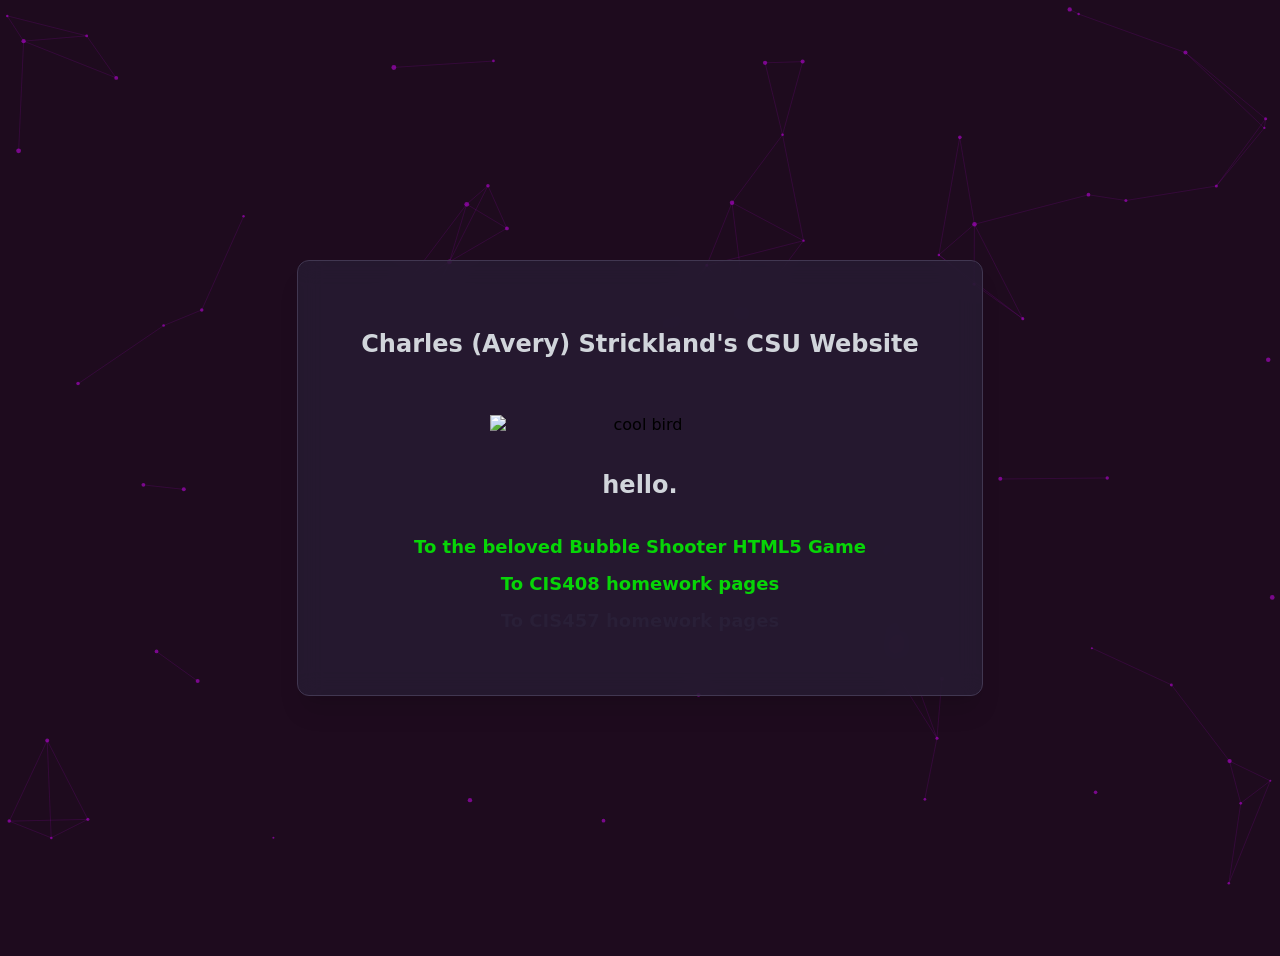
==== index.html @ 65c1f646 "Add files via upload" ====
<!DOCTYPE html>
<!-- saved from url=(0035)https://eecs.csuohio.edu/~chstrick/ -->
<html lang="en-US"><head><meta http-equiv="Content-Type" content="text/html; charset=UTF-8">
  
		

		<title>I LOVE PURPLE!!!</title>
    
    <link rel="apple-touch-icon" sizes="180x180" href="https://eecs.csuohio.edu/~chstrick/icons_purple/apple-touch-icon.png">
    <link rel="icon" type="image/png" sizes="32x32" href="https://eecs.csuohio.edu/~chstrick/icons_purple/favicon-32x32.png">
    <link rel="icon" type="image/png" sizes="16x16" href="https://eecs.csuohio.edu/~chstrick/icons_purple/favicon-16x16.png">
    <link rel="manifest" href="https://eecs.csuohio.edu/~chstrick/icons_purple/site.webmanifest">
    
    <style>
      body
      {
        font-family: 'Inter', system-ui, sans-serif;
        background-color: #1e0b1e;
        min-height: 100vh;
  
        display: flex;
        align-items: center;
        justify-content: center;
  
        padding: 20px;
        overflow: hidden;
      }
      #network-canvas
      {
        position: fixed;
        inset: 0;
        width: 100%;
        height: 100%;
        z-index: 0;
        pointer-events: none;
      }
      main 
      {
        background: rgba(41, 31, 55, 0.7);
        backdrop-filter: blur(12px);
        border: 1px solid rgb(65, 55, 81);
        border-radius: 12px;
        box-shadow:
          0 20px 25px -5px rgba(0, 0, 0, 0.1),
          0 10px 10px -5px rgba(0, 0, 0, 0.04);
  
        max-width: 620px;
        width: 100%;
        padding: 48px 32px;
  
        text-align: center;
        position: relative;
        z-index: 1;
      }
      header h1
      {
        font-size: 24px;
        color: #d1d5db;
        margin-bottom: 32px;
        line-height: 1.6;
      }
      .bird 
      {
        max-width: 300px;
        height: auto;
        margin: 0 auto 32px;
        display: block;
      }
      nav a
      {
        display: block;
        margin-top: 16px;
        font-size: 18px;
        font-weight: bold;
        color: #07d507;
        text-decoration: none;
      }
      nav a:hover
      {
        text-decoration: underline;
      }
      .hidden-link
      {
        color: rgb(41, 31, 55);
      }
    </style>
    
  </head>
  
  <body>
  
    <canvas id="network-canvas" width="1470" height="746"></canvas>
    
    <main>
      <header>
  			<h1>Charles (Avery) Strickland's CSU Website</h1> <br>
        
  			<img src="./index_files/me.gif" alt="cool bird" class="bird">
        
        <h1>hello.</h1>
      </header>
      
      <nav>
        <p><a href="https://eecs.csuohio.edu/~chstrick/bahg/index.html">To the beloved Bubble Shooter HTML5 Game</a></p>
        <p><a href="https://eecs.csuohio.edu/~chstrick/cis408/index.html">To CIS408 homework pages</a></p>
        <p><a href="https://eecs.csuohio.edu/~chstrick/cis457/index.html" class="hidden-link">To CIS457 homework pages</a></p>
      </nav>
		</main>

    <script>
      (function () {
        // Respect reduced motion preference
        if (window.matchMedia('(prefers-reduced-motion: reduce)').matches) return;
      
        const canvas = document.getElementById('network-canvas');
        if (!canvas) return;
      
        const ctx = canvas.getContext('2d', {
          alpha: true,
          desynchronized: true
        });
      
        if (!ctx) {
          canvas.style.display = 'none';
          return;
        }
      
        /* Constants */
        const POINT_COLOR = 'rgba(182, 6, 212, 0.6)';
        const LINE_COLOR  = 'rgba(182, 6, 212, 0.15)';
        const MAX_DIST    = 120;
      
        let points = [];
        let rafId;
      
        /* Resize canvas */
        const resize = () => {
          canvas.width  = window.innerWidth;
          canvas.height = window.innerHeight;
        };
      
        /* Calculate point count based on area */
        const getPointCount = (w, h) =>
          Math.max(20, Math.floor((w * h) / 15000));
      
        /* Create points */
        const createPoints = (count) => {
          const arr = [];
      
          for (let i = 0; i < count; i++) {
            arr.push({
              x: Math.random() * canvas.width,
              y: Math.random() * canvas.height,
              vx: (Math.random() - 0.5) * 0.3,
              vy: (Math.random() - 0.5) * 0.3,
              radius: Math.random() * 1.5 + 1
            });
          }
      
          return arr;
        };
      
        /* Update point position */
        const updatePoint = (p) => {
          p.x += p.vx;
          p.y += p.vy;
      
          if (p.x < 0 || p.x > canvas.width)  p.vx *= -1;
          if (p.y < 0 || p.y > canvas.height) p.vy *= -1;
        };
      
        /* Draw points */
        const drawPoints = () => {
          ctx.fillStyle = POINT_COLOR;
      
          points.forEach((p) => {
            ctx.beginPath();
            ctx.arc(p.x, p.y, p.radius, 0, Math.PI * 2);
            ctx.fill();
            updatePoint(p);
          });
        };
      
        /* Draw connecting lines */
        const drawLines = () => {
          ctx.strokeStyle = LINE_COLOR;
          ctx.lineWidth = 1;
      
          for (let i = 0; i < points.length; i++) {
            for (let j = i + 1; j < points.length; j++) {
              const a = points[i];
              const b = points[j];
              if (!a || !b) continue;
      
              const dx = a.x - b.x;
              const dy = a.y - b.y;
              const dist = Math.sqrt(dx * dx + dy * dy);
      
              if (dist < MAX_DIST) {
                ctx.beginPath();
                ctx.moveTo(a.x, a.y);
                ctx.lineTo(b.x, b.y);
                ctx.stroke();
              }
            }
          }
        };
      
        /* Animation loop */
        const animate = () => {
          ctx.clearRect(0, 0, canvas.width, canvas.height);
          drawPoints();
          drawLines();
          rafId = requestAnimationFrame(animate);
        };
      
        /* Init */
        const init = () => {
          resize();
          points = createPoints(getPointCount(canvas.width, canvas.height));
          animate();
        };
      
        init();
      
        window.addEventListener('resize', () => {
          if (rafId) cancelAnimationFrame(rafId);
          init();
        });
      })();
    </script>
    
  
  

</body></html>
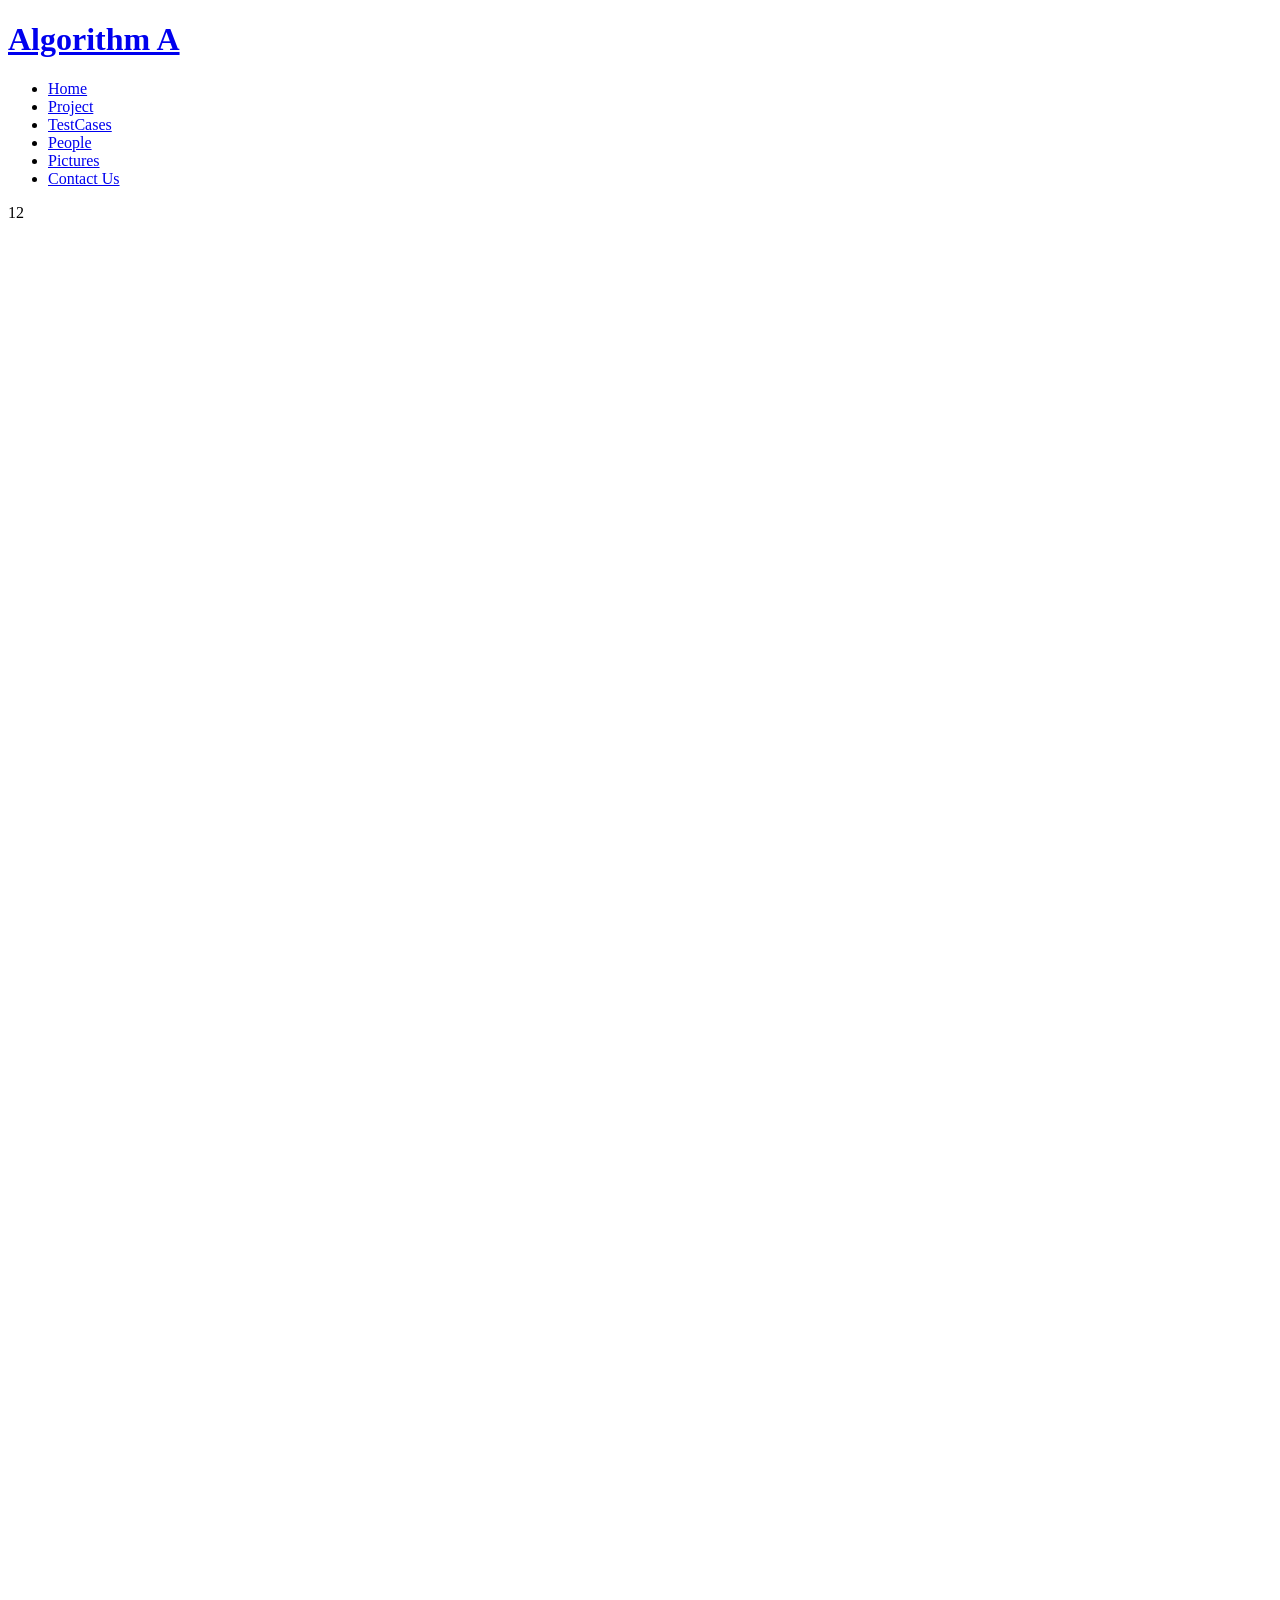
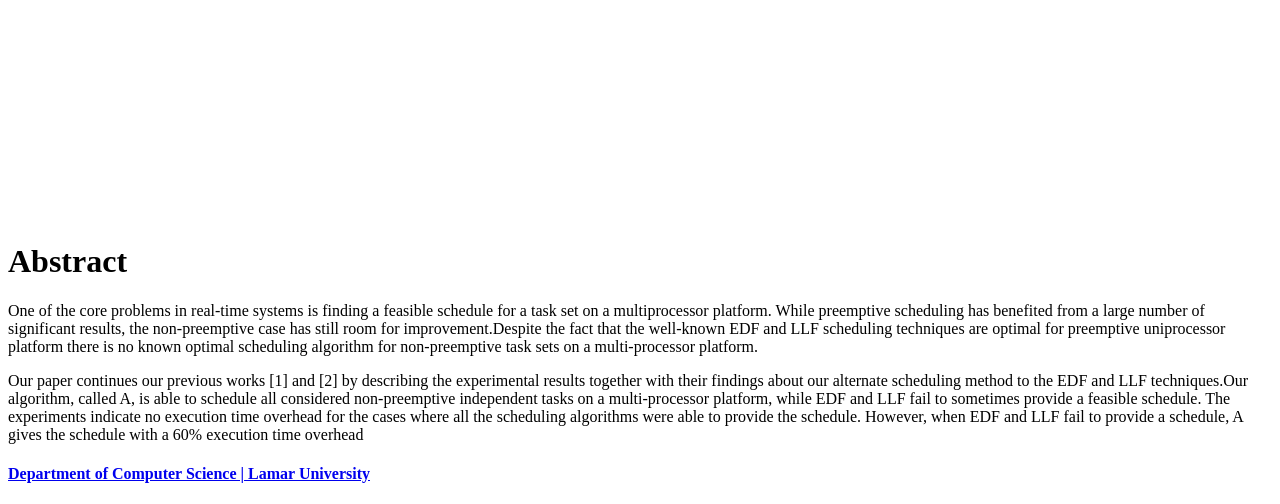
==== commit 5321c88f: "Add files via upload" ====
--- a/index.html
+++ b/index.html
@@ -1,236 +1,67 @@
-<!DOCTYPE html>
-<!-- saved from url=(0035)https://eecs.csuohio.edu/~chstrick/ -->
-<html lang="en-US"><head><meta http-equiv="Content-Type" content="text/html; charset=UTF-8">
+<!DOCTYPE html PUBLIC "-//W3C//DTD XHTML 1.1//EN" "http://www.w3.org/TR/xhtml11/DTD/xhtml11.dtd">
+<!-- saved from url=(0055)https://kepler.lamar.edu/~sandrei/Scheduling/index.html -->
+<html xmlns="http://www.w3.org/1999/xhtml" xml:lang="en"><head><meta http-equiv="Content-Type" content="text/html; charset=UTF-8">
+  <title>Algorithm A</title>
+  <meta name="description" content="free website template">
+  <meta name="keywords" content="enter your keywords here">
   
-		
+  <link rel="stylesheet" type="text/css" href="./index_files/style.css">
+  <script type="text/javascript" src="./index_files/jquery.min.js"></script>
+  <script type="text/javascript" src="./index_files/jquery.easing.min.js"></script>
+  <script type="text/javascript" src="./index_files/jquery.nivo.slider.pack.js"></script>
+  <script type="text/javascript">
+    $(window).load(function() {
+        $('#slider').nivoSlider();
+    });
+  </script> 
+</head>
 
-		<title>I LOVE PURPLE!!!</title>
+<body>
+  <div id="main">
+
+	<div id="menubar">
+	  <div id="welcome">
+	    <h1><a href="https://kepler.lamar.edu/~sandrei/Scheduling/index.html">Algorithm A</a></h1>
+	  </div><!--close welcome-->
+      <div id="menu_items">
+	    <ul id="menu">
+          <li class="current"><a href="https://kepler.lamar.edu/~sandrei/Scheduling/index.html">Home</a></li>
+          <li><a href="https://kepler.lamar.edu/~sandrei/Scheduling/project.html">Project</a></li>
+          <li><a href="https://kepler.lamar.edu/~sandrei/Scheduling/testresult.html">TestCases</a></li>
+          <li><a href="https://kepler.lamar.edu/~sandrei/Scheduling/people.html">People</a></li>
+          <li><a href="https://kepler.lamar.edu/~sandrei/Scheduling/pictures.html">Pictures</a></li>
+          <li><a href="https://kepler.lamar.edu/~sandrei/Scheduling/contact.html">Contact Us</a></li>
+        </ul>
+      </div><!--close menu-->
+    </div><!--close menubar-->	
     
-    <link rel="apple-touch-icon" sizes="180x180" href="https://eecs.csuohio.edu/~chstrick/icons_purple/apple-touch-icon.png">
-    <link rel="icon" type="image/png" sizes="32x32" href="https://eecs.csuohio.edu/~chstrick/icons_purple/favicon-32x32.png">
-    <link rel="icon" type="image/png" sizes="16x16" href="https://eecs.csuohio.edu/~chstrick/icons_purple/favicon-16x16.png">
-    <link rel="manifest" href="https://eecs.csuohio.edu/~chstrick/icons_purple/site.webmanifest">
-    
-    <style>
-      body
-      {
-        font-family: 'Inter', system-ui, sans-serif;
-        background-color: #1e0b1e;
-        min-height: 100vh;
+	<div id="site_content">		
+
+	  <div id="banner_image">
+	    <div id="slider-wrapper">        
+          <div id="slider" class="nivoSlider" style="position: relative; background: url(&quot;images/home_2.jpg&quot;) no-repeat;">
+            <img src="./index_files/home_1.jpg" alt="" style="display: none;">
+            <img src="./index_files/home_2.jpg" alt="" style="display: none;">
+		  <div class="nivo-caption" style="display: none; opacity: 0;"><p></p></div><div class="nivo-directionNav" style="display: none;"><a class="nivo-prevNav">Prev</a><a class="nivo-nextNav">Next</a></div><div class="nivo-controlNav"><a class="nivo-control active" rel="0">1</a><a class="nivo-control" rel="1">2</a></div><div class="nivo-box" style="opacity: 1; left: 0px; top: 0px; width: 115px; height: 100px; background: url(&quot;images/home_1.jpg&quot;) 0px 0px no-repeat; display: block;"></div><div class="nivo-box" style="opacity: 1; left: 115px; top: 0px; width: 115px; height: 100px; background: url(&quot;images/home_1.jpg&quot;) -115px 0px no-repeat; display: block;"></div><div class="nivo-box" style="opacity: 1; left: 230px; top: 0px; width: 115px; height: 100px; background: url(&quot;images/home_1.jpg&quot;) -230px 0px no-repeat; display: block;"></div><div class="nivo-box" style="opacity: 1; left: 345px; top: 0px; width: 115px; height: 100px; background: url(&quot;images/home_1.jpg&quot;) -345px 0px no-repeat; display: block;"></div><div class="nivo-box" style="opacity: 1; left: 460px; top: 0px; width: 115px; height: 100px; background: url(&quot;images/home_1.jpg&quot;) -460px 0px no-repeat; display: block;"></div><div class="nivo-box" style="opacity: 1; left: 575px; top: 0px; width: 115px; height: 100px; background: url(&quot;images/home_1.jpg&quot;) -575px 0px no-repeat; display: block;"></div><div class="nivo-box" style="opacity: 1; left: 690px; top: 0px; width: 115px; height: 100px; background: url(&quot;images/home_1.jpg&quot;) -690px 0px no-repeat; display: block;"></div><div class="nivo-box" style="opacity: 1; left: 805px; top: 0px; width: 115px; height: 100px; background: url(&quot;images/home_1.jpg&quot;) -805px 0px no-repeat; display: block;"></div><div class="nivo-box" style="opacity: 1; left: 0px; top: 100px; width: 115px; height: 100px; background: url(&quot;images/home_1.jpg&quot;) 0px -100px no-repeat; display: block;"></div><div class="nivo-box" style="opacity: 1; left: 115px; top: 100px; width: 115px; height: 100px; background: url(&quot;images/home_1.jpg&quot;) -115px -100px no-repeat; display: block;"></div><div class="nivo-box" style="opacity: 1; left: 230px; top: 100px; width: 115px; height: 100px; background: url(&quot;images/home_1.jpg&quot;) -230px -100px no-repeat; display: block;"></div><div class="nivo-box" style="opacity: 1; left: 345px; top: 100px; width: 115px; height: 100px; background: url(&quot;images/home_1.jpg&quot;) -345px -100px no-repeat; display: block;"></div><div class="nivo-box" style="opacity: 1; left: 460px; top: 100px; width: 115px; height: 100px; background: url(&quot;images/home_1.jpg&quot;) -460px -100px no-repeat; display: block;"></div><div class="nivo-box" style="opacity: 1; left: 575px; top: 100px; width: 115px; height: 100px; background: url(&quot;images/home_1.jpg&quot;) -575px -100px no-repeat; display: block;"></div><div class="nivo-box" style="opacity: 1; left: 690px; top: 100px; width: 115px; height: 100px; background: url(&quot;images/home_1.jpg&quot;) -690px -100px no-repeat; display: block;"></div><div class="nivo-box" style="opacity: 1; left: 805px; top: 100px; width: 115px; height: 100px; background: url(&quot;images/home_1.jpg&quot;) -805px -100px no-repeat; display: block;"></div><div class="nivo-box" style="opacity: 1; left: 0px; top: 200px; width: 115px; height: 100px; background: url(&quot;images/home_1.jpg&quot;) 0px -200px no-repeat; display: block;"></div><div class="nivo-box" style="opacity: 1; left: 115px; top: 200px; width: 115px; height: 100px; background: url(&quot;images/home_1.jpg&quot;) -115px -200px no-repeat; display: block;"></div><div class="nivo-box" style="opacity: 1; left: 230px; top: 200px; width: 115px; height: 100px; background: url(&quot;images/home_1.jpg&quot;) -230px -200px no-repeat; display: block;"></div><div class="nivo-box" style="opacity: 1; left: 345px; top: 200px; width: 115px; height: 100px; background: url(&quot;images/home_1.jpg&quot;) -345px -200px no-repeat; display: block;"></div><div class="nivo-box" style="opacity: 1; left: 460px; top: 200px; width: 115px; height: 100px; background: url(&quot;images/home_1.jpg&quot;) -460px -200px no-repeat; display: block;"></div><div class="nivo-box" style="opacity: 1; left: 575px; top: 200px; width: 115px; height: 100px; background: url(&quot;images/home_1.jpg&quot;) -575px -200px no-repeat; display: block;"></div><div class="nivo-box" style="opacity: 1; left: 690px; top: 200px; width: 115px; height: 100px; background: url(&quot;images/home_1.jpg&quot;) -690px -200px no-repeat; display: block;"></div><div class="nivo-box" style="opacity: 1; left: 805px; top: 200px; width: 115px; height: 100px; background: url(&quot;images/home_1.jpg&quot;) -805px -200px no-repeat; display: block;"></div><div class="nivo-box" style="opacity: 1; left: 0px; top: 300px; width: 115px; height: 100px; background: url(&quot;images/home_1.jpg&quot;) 0px -300px no-repeat; display: block;"></div><div class="nivo-box" style="opacity: 1; left: 115px; top: 300px; width: 115px; height: 100px; background: url(&quot;images/home_1.jpg&quot;) -115px -300px no-repeat; display: block;"></div><div class="nivo-box" style="opacity: 1; left: 230px; top: 300px; width: 115px; height: 100px; background: url(&quot;images/home_1.jpg&quot;) -230px -300px no-repeat; display: block;"></div><div class="nivo-box" style="opacity: 1; left: 345px; top: 300px; width: 115px; height: 100px; background: url(&quot;images/home_1.jpg&quot;) -345px -300px no-repeat; display: block;"></div><div class="nivo-box" style="opacity: 1; left: 460px; top: 300px; width: 115px; height: 100px; background: url(&quot;images/home_1.jpg&quot;) -460px -300px no-repeat; display: block;"></div><div class="nivo-box" style="opacity: 1; left: 575px; top: 300px; width: 115px; height: 100px; background: url(&quot;images/home_1.jpg&quot;) -575px -300px no-repeat; display: block;"></div><div class="nivo-box" style="opacity: 1; left: 690px; top: 300px; width: 115px; height: 100px; background: url(&quot;images/home_1.jpg&quot;) -690px -300px no-repeat; display: block;"></div><div class="nivo-box" style="opacity: 1; left: 805px; top: 300px; width: 115px; height: 100px; background: url(&quot;images/home_1.jpg&quot;) -805px -300px no-repeat; display: block;"></div></div><!--close slider-->
+		</div><!--close slider_wrapper-->
+	  </div><!--close banner_image--><!--close sidebar_container-->		  
+	 
+	  <div id="content">
+        <div class="content_item">
+		  <h1>Abstract</h1>
+		  <p>One of the core problems in real-time systems is finding a feasible schedule for a task set on a multiprocessor platform. While preemptive scheduling has benefited from a large number of significant results, the non-preemptive case has still room for improvement.Despite the fact that the well-known EDF and LLF scheduling techniques are optimal for preemptive uniprocessor platform there is no known optimal scheduling algorithm for 
+non-preemptive task sets on a multi-processor platform. </p><p>Our paper continues our previous works [1] and [2] by describing the experimental results together with their findings about our alternate scheduling method to the EDF and LLF techniques.Our algorithm, called A, is able to schedule all considered non-preemptive independent tasks 
+		    on a multi-processor platform, while EDF and LLF fail to sometimes provide a feasible schedule. The experiments indicate no execution time overhead for the cases where all the scheduling algorithms were able to provide the schedule. However, when EDF and LLF fail to provide a schedule, A gives the schedule with a 60% execution time overhead</p>
+<!--close content_container--><!--close content_container--><!--close content_container--><!--close content_container-->			  
+		</div><!--close content_item-->
+      </div>
+	</div><!--close site_content--> 
   
-        display: flex;
-        align-items: center;
-        justify-content: center;
+  </div><!--close main-->
   
-        padding: 20px;
-        overflow: hidden;
-      }
-      #network-canvas
-      {
-        position: fixed;
-        inset: 0;
-        width: 100%;
-        height: 100%;
-        z-index: 0;
-        pointer-events: none;
-      }
-      main 
-      {
-        background: rgba(41, 31, 55, 0.7);
-        backdrop-filter: blur(12px);
-        border: 1px solid rgb(65, 55, 81);
-        border-radius: 12px;
-        box-shadow:
-          0 20px 25px -5px rgba(0, 0, 0, 0.1),
-          0 10px 10px -5px rgba(0, 0, 0, 0.04);
-  
-        max-width: 620px;
-        width: 100%;
-        padding: 48px 32px;
-  
-        text-align: center;
-        position: relative;
-        z-index: 1;
-      }
-      header h1
-      {
-        font-size: 24px;
-        color: #d1d5db;
-        margin-bottom: 32px;
-        line-height: 1.6;
-      }
-      .bird 
-      {
-        max-width: 300px;
-        height: auto;
-        margin: 0 auto 32px;
-        display: block;
-      }
-      nav a
-      {
-        display: block;
-        margin-top: 16px;
-        font-size: 18px;
-        font-weight: bold;
-        color: #07d507;
-        text-decoration: none;
-      }
-      nav a:hover
-      {
-        text-decoration: underline;
-      }
-      .hidden-link
-      {
-        color: rgb(41, 31, 55);
-      }
-    </style>
-    
-  </head>
-  
-  <body>
-  
-    <canvas id="network-canvas" width="1470" height="746"></canvas>
-    
-    <main>
-      <header>
-  			<h1>Charles (Avery) Strickland's CSU Website</h1> <br>
-        
-  			<img src="./index_files/me.gif" alt="cool bird" class="bird">
-        
-        <h1>hello.</h1>
-      </header>
-      
-      <nav>
-        <p><a href="https://eecs.csuohio.edu/~chstrick/bahg/index.html">To the beloved Bubble Shooter HTML5 Game</a></p>
-        <p><a href="https://eecs.csuohio.edu/~chstrick/cis408/index.html">To CIS408 homework pages</a></p>
-        <p><a href="https://eecs.csuohio.edu/~chstrick/cis457/index.html" class="hidden-link">To CIS457 homework pages</a></p>
-      </nav>
-		</main>
+ <div id="footer">
+	  <h4> <a href="https://kepler.lamar.edu/~sandrei/Scheduling/index.html#">Department of Computer Science | Lamar University</a></h4>
+  </div><!--close footer-->  
 
-    <script>
-      (function () {
-        // Respect reduced motion preference
-        if (window.matchMedia('(prefers-reduced-motion: reduce)').matches) return;
-      
-        const canvas = document.getElementById('network-canvas');
-        if (!canvas) return;
-      
-        const ctx = canvas.getContext('2d', {
-          alpha: true,
-          desynchronized: true
-        });
-      
-        if (!ctx) {
-          canvas.style.display = 'none';
-          return;
-        }
-      
-        /* Constants */
-        const POINT_COLOR = 'rgba(182, 6, 212, 0.6)';
-        const LINE_COLOR  = 'rgba(182, 6, 212, 0.15)';
-        const MAX_DIST    = 120;
-      
-        let points = [];
-        let rafId;
-      
-        /* Resize canvas */
-        const resize = () => {
-          canvas.width  = window.innerWidth;
-          canvas.height = window.innerHeight;
-        };
-      
-        /* Calculate point count based on area */
-        const getPointCount = (w, h) =>
-          Math.max(20, Math.floor((w * h) / 15000));
-      
-        /* Create points */
-        const createPoints = (count) => {
-          const arr = [];
-      
-          for (let i = 0; i < count; i++) {
-            arr.push({
-              x: Math.random() * canvas.width,
-              y: Math.random() * canvas.height,
-              vx: (Math.random() - 0.5) * 0.3,
-              vy: (Math.random() - 0.5) * 0.3,
-              radius: Math.random() * 1.5 + 1
-            });
-          }
-      
-          return arr;
-        };
-      
-        /* Update point position */
-        const updatePoint = (p) => {
-          p.x += p.vx;
-          p.y += p.vy;
-      
-          if (p.x < 0 || p.x > canvas.width)  p.vx *= -1;
-          if (p.y < 0 || p.y > canvas.height) p.vy *= -1;
-        };
-      
-        /* Draw points */
-        const drawPoints = () => {
-          ctx.fillStyle = POINT_COLOR;
-      
-          points.forEach((p) => {
-            ctx.beginPath();
-            ctx.arc(p.x, p.y, p.radius, 0, Math.PI * 2);
-            ctx.fill();
-            updatePoint(p);
-          });
-        };
-      
-        /* Draw connecting lines */
-        const drawLines = () => {
-          ctx.strokeStyle = LINE_COLOR;
-          ctx.lineWidth = 1;
-      
-          for (let i = 0; i < points.length; i++) {
-            for (let j = i + 1; j < points.length; j++) {
-              const a = points[i];
-              const b = points[j];
-              if (!a || !b) continue;
-      
-              const dx = a.x - b.x;
-              const dy = a.y - b.y;
-              const dist = Math.sqrt(dx * dx + dy * dy);
-      
-              if (dist < MAX_DIST) {
-                ctx.beginPath();
-                ctx.moveTo(a.x, a.y);
-                ctx.lineTo(b.x, b.y);
-                ctx.stroke();
-              }
-            }
-          }
-        };
-      
-        /* Animation loop */
-        const animate = () => {
-          ctx.clearRect(0, 0, canvas.width, canvas.height);
-          drawPoints();
-          drawLines();
-          rafId = requestAnimationFrame(animate);
-        };
-      
-        /* Init */
-        const init = () => {
-          resize();
-          points = createPoints(getPointCount(canvas.width, canvas.height));
-          animate();
-        };
-      
-        init();
-      
-        window.addEventListener('resize', () => {
-          if (rafId) cancelAnimationFrame(rafId);
-          init();
-        });
-      })();
-    </script>
-    
-  
-  
 
 </body></html>
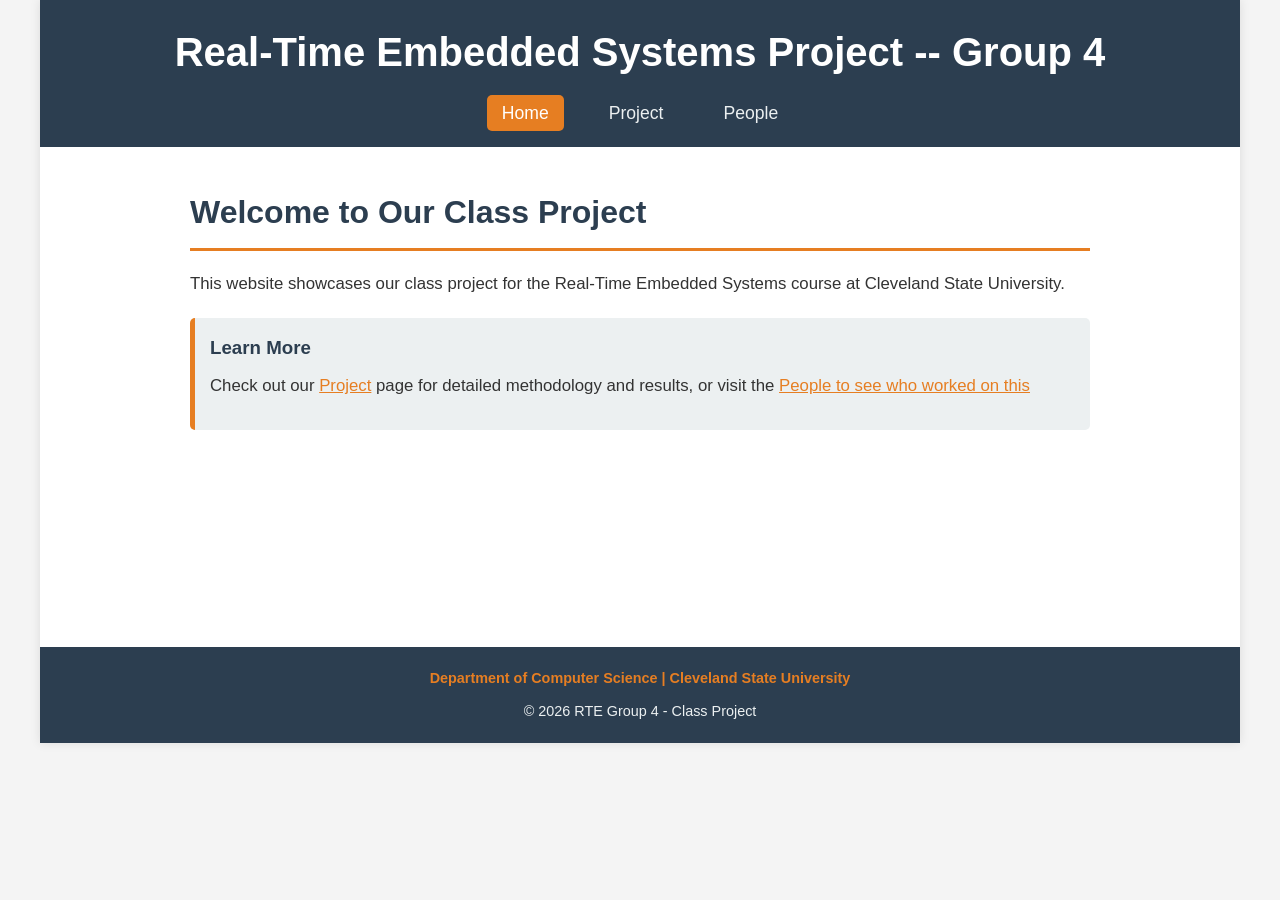
==== commit 246c872c: "Update index.html" ====
--- a/index.html
+++ b/index.html
@@ -1,67 +1,189 @@
-<!DOCTYPE html PUBLIC "-//W3C//DTD XHTML 1.1//EN" "http://www.w3.org/TR/xhtml11/DTD/xhtml11.dtd">
-<!-- saved from url=(0055)https://kepler.lamar.edu/~sandrei/Scheduling/index.html -->
-<html xmlns="http://www.w3.org/1999/xhtml" xml:lang="en"><head><meta http-equiv="Content-Type" content="text/html; charset=UTF-8">
-  <title>Algorithm A</title>
-  <meta name="description" content="free website template">
-  <meta name="keywords" content="enter your keywords here">
-  
-  <link rel="stylesheet" type="text/css" href="./index_files/style.css">
-  <script type="text/javascript" src="./index_files/jquery.min.js"></script>
-  <script type="text/javascript" src="./index_files/jquery.easing.min.js"></script>
-  <script type="text/javascript" src="./index_files/jquery.nivo.slider.pack.js"></script>
-  <script type="text/javascript">
-    $(window).load(function() {
-        $('#slider').nivoSlider();
-    });
-  </script> 
+<!DOCTYPE html>
+<html lang="en">
+<head>
+    <meta charset="UTF-8">
+    <meta name="viewport" content="width=device-width, initial-scale=1.0">
+    <title>Class Project - CIS492 RTE Group 4</title>
+    <style>
+        * {
+            margin: 0;
+            padding: 0;
+            box-sizing: border-box;
+        }
+
+        body {
+            font-family: 'Segoe UI', Tahoma, Geneva, Verdana, sans-serif;
+            line-height: 1.6;
+            color: #333;
+            background-color: #f4f4f4;
+        }
+
+        #main {
+            max-width: 1200px;
+            margin: 0 auto;
+            background-color: #fff;
+            box-shadow: 0 0 10px rgba(0,0,0,0.1);
+        }
+
+        #menubar {
+            background-color: #2c3e50;
+            color: #fff;
+            padding: 20px;
+            text-align: center;
+        }
+
+        #welcome h1 {
+            font-size: 2.5em;
+            margin-bottom: 10px;
+        }
+
+        #welcome h1 a {
+            color: #fff;
+            text-decoration: none;
+        }
+
+        #menu_items {
+            margin-top: 15px;
+        }
+
+        #menu {
+            list-style: none;
+            display: flex;
+            justify-content: center;
+            gap: 30px;
+            flex-wrap: wrap;
+        }
+
+        #menu li {
+            display: inline;
+        }
+
+        #menu li a {
+            color: #ecf0f1;
+            text-decoration: none;
+            font-size: 1.1em;
+            padding: 8px 15px;
+            transition: all 0.3s ease;
+            border-radius: 5px;
+        }
+
+        #menu li a:hover,
+        #menu li.current a {
+            background-color: #e67e22;
+            color: #fff;
+        }
+
+        #site_content {
+            padding: 40px;
+            min-height: 500px;
+        }
+
+        #content {
+            max-width: 900px;
+            margin: 0 auto;
+        }
+
+        .content_item h1 {
+            color: #2c3e50;
+            border-bottom: 3px solid #e67e22;
+            padding-bottom: 10px;
+            margin-bottom: 20px;
+        }
+
+        .content_item h2 {
+            color: #34495e;
+            margin: 20px 0 10px 0;
+        }
+
+        .content_item p {
+            margin-bottom: 15px;
+            font-size: 1.05em;
+        }
+
+        .info-box {
+            background-color: #ecf0f1;
+            border-left: 5px solid #e67e22;
+            padding: 15px;
+            margin: 20px 0;
+            border-radius: 5px;
+        }
+
+        .info-box h3 {
+            color: #2c3e50;
+            margin-bottom: 10px;
+        }
+
+        #footer {
+            background-color: #2c3e50;
+            color: #ecf0f1;
+            text-align: center;
+            padding: 20px;
+            font-size: 0.9em;
+        }
+
+        #footer a {
+            color: #e67e22;
+            text-decoration: none;
+        }
+
+        #footer a:hover {
+            text-decoration: underline;
+        }
+
+        @media (max-width: 768px) {
+            #site_content {
+                padding: 20px;
+            }
+            
+            #menu {
+                gap: 15px;
+            }
+            
+            #menu li a {
+                font-size: 0.9em;
+                padding: 5px 10px;
+            }
+            
+            #welcome h1 {
+                font-size: 1.8em;
+            }
+        }
+    </style>
 </head>
+<body>
+    <div id="main">
+        <div id="menubar">
+            <div id="welcome">
+                <h1><a href="index.html">Real-Time Embedded Systems Project -- Group 4</a></h1>
+            </div>
+            <div id="menu_items">
+                <ul id="menu">
+                    <li class="current"><a href="index.html">Home</a></li>
+                    <li><a href="project.html">Project</a></li>
+                    <li><a href="people.html">People</a></li>
+                </ul>
+            </div>
+        </div>
 
-<body>
-  <div id="main">
+        <div id="site_content">
+            <div id="content">
+                <div class="content_item">
+                    <h1>Welcome to Our Class Project</h1>
+                    
+                    <p>This website showcases our class project for the Real-Time Embedded Systems course at Cleveland State University.</p>
+    
+                    <div class="info-box">
+                        <h3>Learn More</h3>
+                        <p>Check out our <a href="project.html" style="color: #e67e22;">Project</a> page for detailed methodology and results, or visit the <a href="people.html" style="color: #e67e22;">People to see who worked on this</a></p>
+                    </div>
+                </div>
+            </div>
+        </div>
 
-	<div id="menubar">
-	  <div id="welcome">
-	    <h1><a href="https://kepler.lamar.edu/~sandrei/Scheduling/index.html">Algorithm A</a></h1>
-	  </div><!--close welcome-->
-      <div id="menu_items">
-	    <ul id="menu">
-          <li class="current"><a href="https://kepler.lamar.edu/~sandrei/Scheduling/index.html">Home</a></li>
-          <li><a href="https://kepler.lamar.edu/~sandrei/Scheduling/project.html">Project</a></li>
-          <li><a href="https://kepler.lamar.edu/~sandrei/Scheduling/testresult.html">TestCases</a></li>
-          <li><a href="https://kepler.lamar.edu/~sandrei/Scheduling/people.html">People</a></li>
-          <li><a href="https://kepler.lamar.edu/~sandrei/Scheduling/pictures.html">Pictures</a></li>
-          <li><a href="https://kepler.lamar.edu/~sandrei/Scheduling/contact.html">Contact Us</a></li>
-        </ul>
-      </div><!--close menu-->
-    </div><!--close menubar-->	
-    
-	<div id="site_content">		
-
-	  <div id="banner_image">
-	    <div id="slider-wrapper">        
-          <div id="slider" class="nivoSlider" style="position: relative; background: url(&quot;images/home_2.jpg&quot;) no-repeat;">
-            <img src="./index_files/home_1.jpg" alt="" style="display: none;">
-            <img src="./index_files/home_2.jpg" alt="" style="display: none;">
-		  <div class="nivo-caption" style="display: none; opacity: 0;"><p></p></div><div class="nivo-directionNav" style="display: none;"><a class="nivo-prevNav">Prev</a><a class="nivo-nextNav">Next</a></div><div class="nivo-controlNav"><a class="nivo-control active" rel="0">1</a><a class="nivo-control" rel="1">2</a></div><div class="nivo-box" style="opacity: 1; left: 0px; top: 0px; width: 115px; height: 100px; background: url(&quot;images/home_1.jpg&quot;) 0px 0px no-repeat; display: block;"></div><div class="nivo-box" style="opacity: 1; left: 115px; top: 0px; width: 115px; height: 100px; background: url(&quot;images/home_1.jpg&quot;) -115px 0px no-repeat; display: block;"></div><div class="nivo-box" style="opacity: 1; left: 230px; top: 0px; width: 115px; height: 100px; background: url(&quot;images/home_1.jpg&quot;) -230px 0px no-repeat; display: block;"></div><div class="nivo-box" style="opacity: 1; left: 345px; top: 0px; width: 115px; height: 100px; background: url(&quot;images/home_1.jpg&quot;) -345px 0px no-repeat; display: block;"></div><div class="nivo-box" style="opacity: 1; left: 460px; top: 0px; width: 115px; height: 100px; background: url(&quot;images/home_1.jpg&quot;) -460px 0px no-repeat; display: block;"></div><div class="nivo-box" style="opacity: 1; left: 575px; top: 0px; width: 115px; height: 100px; background: url(&quot;images/home_1.jpg&quot;) -575px 0px no-repeat; display: block;"></div><div class="nivo-box" style="opacity: 1; left: 690px; top: 0px; width: 115px; height: 100px; background: url(&quot;images/home_1.jpg&quot;) -690px 0px no-repeat; display: block;"></div><div class="nivo-box" style="opacity: 1; left: 805px; top: 0px; width: 115px; height: 100px; background: url(&quot;images/home_1.jpg&quot;) -805px 0px no-repeat; display: block;"></div><div class="nivo-box" style="opacity: 1; left: 0px; top: 100px; width: 115px; height: 100px; background: url(&quot;images/home_1.jpg&quot;) 0px -100px no-repeat; display: block;"></div><div class="nivo-box" style="opacity: 1; left: 115px; top: 100px; width: 115px; height: 100px; background: url(&quot;images/home_1.jpg&quot;) -115px -100px no-repeat; display: block;"></div><div class="nivo-box" style="opacity: 1; left: 230px; top: 100px; width: 115px; height: 100px; background: url(&quot;images/home_1.jpg&quot;) -230px -100px no-repeat; display: block;"></div><div class="nivo-box" style="opacity: 1; left: 345px; top: 100px; width: 115px; height: 100px; background: url(&quot;images/home_1.jpg&quot;) -345px -100px no-repeat; display: block;"></div><div class="nivo-box" style="opacity: 1; left: 460px; top: 100px; width: 115px; height: 100px; background: url(&quot;images/home_1.jpg&quot;) -460px -100px no-repeat; display: block;"></div><div class="nivo-box" style="opacity: 1; left: 575px; top: 100px; width: 115px; height: 100px; background: url(&quot;images/home_1.jpg&quot;) -575px -100px no-repeat; display: block;"></div><div class="nivo-box" style="opacity: 1; left: 690px; top: 100px; width: 115px; height: 100px; background: url(&quot;images/home_1.jpg&quot;) -690px -100px no-repeat; display: block;"></div><div class="nivo-box" style="opacity: 1; left: 805px; top: 100px; width: 115px; height: 100px; background: url(&quot;images/home_1.jpg&quot;) -805px -100px no-repeat; display: block;"></div><div class="nivo-box" style="opacity: 1; left: 0px; top: 200px; width: 115px; height: 100px; background: url(&quot;images/home_1.jpg&quot;) 0px -200px no-repeat; display: block;"></div><div class="nivo-box" style="opacity: 1; left: 115px; top: 200px; width: 115px; height: 100px; background: url(&quot;images/home_1.jpg&quot;) -115px -200px no-repeat; display: block;"></div><div class="nivo-box" style="opacity: 1; left: 230px; top: 200px; width: 115px; height: 100px; background: url(&quot;images/home_1.jpg&quot;) -230px -200px no-repeat; display: block;"></div><div class="nivo-box" style="opacity: 1; left: 345px; top: 200px; width: 115px; height: 100px; background: url(&quot;images/home_1.jpg&quot;) -345px -200px no-repeat; display: block;"></div><div class="nivo-box" style="opacity: 1; left: 460px; top: 200px; width: 115px; height: 100px; background: url(&quot;images/home_1.jpg&quot;) -460px -200px no-repeat; display: block;"></div><div class="nivo-box" style="opacity: 1; left: 575px; top: 200px; width: 115px; height: 100px; background: url(&quot;images/home_1.jpg&quot;) -575px -200px no-repeat; display: block;"></div><div class="nivo-box" style="opacity: 1; left: 690px; top: 200px; width: 115px; height: 100px; background: url(&quot;images/home_1.jpg&quot;) -690px -200px no-repeat; display: block;"></div><div class="nivo-box" style="opacity: 1; left: 805px; top: 200px; width: 115px; height: 100px; background: url(&quot;images/home_1.jpg&quot;) -805px -200px no-repeat; display: block;"></div><div class="nivo-box" style="opacity: 1; left: 0px; top: 300px; width: 115px; height: 100px; background: url(&quot;images/home_1.jpg&quot;) 0px -300px no-repeat; display: block;"></div><div class="nivo-box" style="opacity: 1; left: 115px; top: 300px; width: 115px; height: 100px; background: url(&quot;images/home_1.jpg&quot;) -115px -300px no-repeat; display: block;"></div><div class="nivo-box" style="opacity: 1; left: 230px; top: 300px; width: 115px; height: 100px; background: url(&quot;images/home_1.jpg&quot;) -230px -300px no-repeat; display: block;"></div><div class="nivo-box" style="opacity: 1; left: 345px; top: 300px; width: 115px; height: 100px; background: url(&quot;images/home_1.jpg&quot;) -345px -300px no-repeat; display: block;"></div><div class="nivo-box" style="opacity: 1; left: 460px; top: 300px; width: 115px; height: 100px; background: url(&quot;images/home_1.jpg&quot;) -460px -300px no-repeat; display: block;"></div><div class="nivo-box" style="opacity: 1; left: 575px; top: 300px; width: 115px; height: 100px; background: url(&quot;images/home_1.jpg&quot;) -575px -300px no-repeat; display: block;"></div><div class="nivo-box" style="opacity: 1; left: 690px; top: 300px; width: 115px; height: 100px; background: url(&quot;images/home_1.jpg&quot;) -690px -300px no-repeat; display: block;"></div><div class="nivo-box" style="opacity: 1; left: 805px; top: 300px; width: 115px; height: 100px; background: url(&quot;images/home_1.jpg&quot;) -805px -300px no-repeat; display: block;"></div></div><!--close slider-->
-		</div><!--close slider_wrapper-->
-	  </div><!--close banner_image--><!--close sidebar_container-->		  
-	 
-	  <div id="content">
-        <div class="content_item">
-		  <h1>Abstract</h1>
-		  <p>One of the core problems in real-time systems is finding a feasible schedule for a task set on a multiprocessor platform. While preemptive scheduling has benefited from a large number of significant results, the non-preemptive case has still room for improvement.Despite the fact that the well-known EDF and LLF scheduling techniques are optimal for preemptive uniprocessor platform there is no known optimal scheduling algorithm for 
-non-preemptive task sets on a multi-processor platform. </p><p>Our paper continues our previous works [1] and [2] by describing the experimental results together with their findings about our alternate scheduling method to the EDF and LLF techniques.Our algorithm, called A, is able to schedule all considered non-preemptive independent tasks 
-		    on a multi-processor platform, while EDF and LLF fail to sometimes provide a feasible schedule. The experiments indicate no execution time overhead for the cases where all the scheduling algorithms were able to provide the schedule. However, when EDF and LLF fail to provide a schedule, A gives the schedule with a 60% execution time overhead</p>
-<!--close content_container--><!--close content_container--><!--close content_container--><!--close content_container-->			  
-		</div><!--close content_item-->
-      </div>
-	</div><!--close site_content--> 
-  
-  </div><!--close main-->
-  
- <div id="footer">
-	  <h4> <a href="https://kepler.lamar.edu/~sandrei/Scheduling/index.html#">Department of Computer Science | Lamar University</a></h4>
-  </div><!--close footer-->  
-
-
-</body></html>+        <div id="footer">
+            <h4><a href="#">Department of Computer Science | Cleveland State University </a></h4>
+            <p style="margin-top: 10px;">© 2026 RTE Group 4 - Class Project</p>
+        </div>
+    </div>
+</body>
+</html>
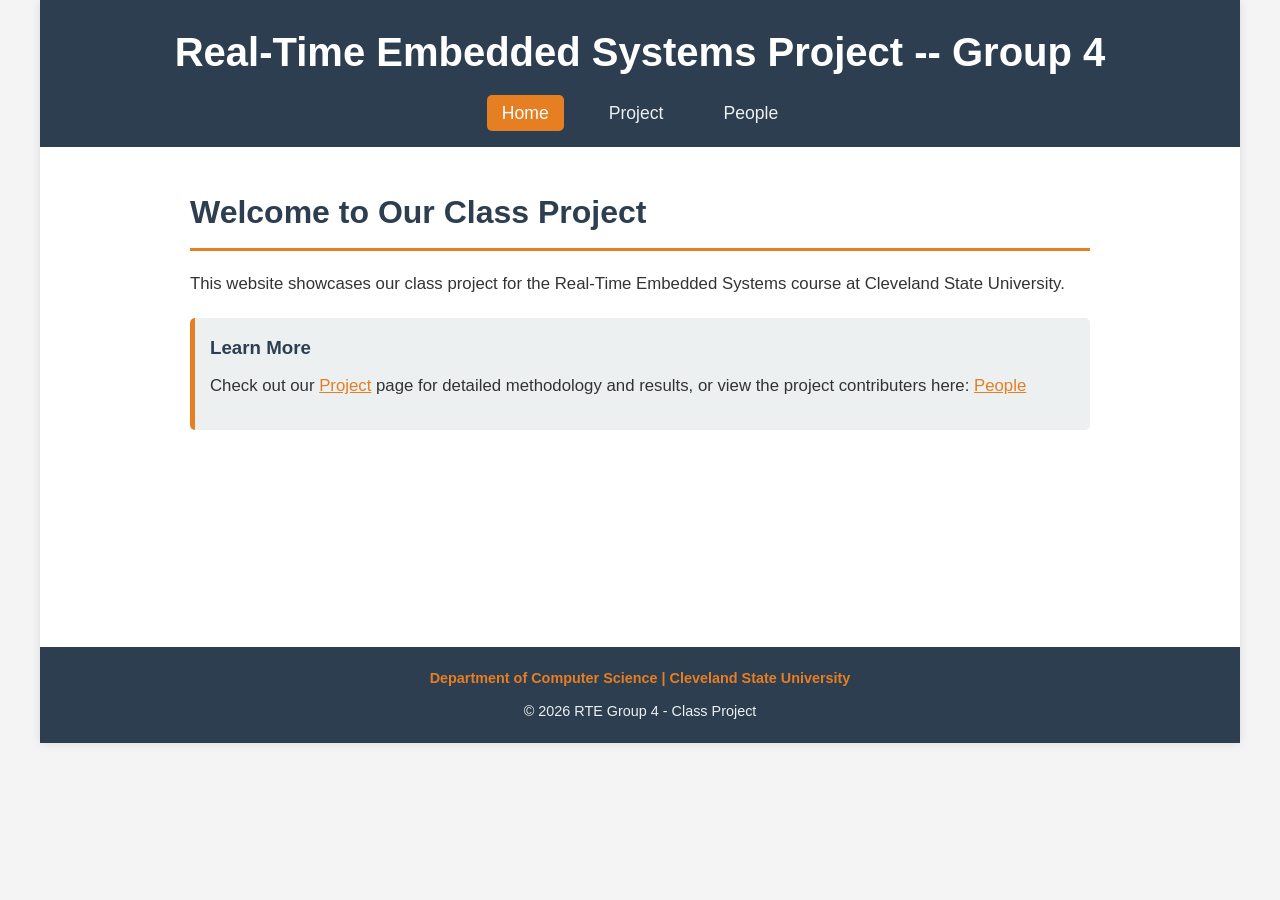
==== commit 48ba3361: "Update index.html" ====
--- a/index.html
+++ b/index.html
@@ -174,7 +174,7 @@
     
                     <div class="info-box">
                         <h3>Learn More</h3>
-                        <p>Check out our <a href="project.html" style="color: #e67e22;">Project</a> page for detailed methodology and results, or visit the <a href="people.html" style="color: #e67e22;">People to see who worked on this</a></p>
+                        <p>Check out our <a href="project.html" style="color: #e67e22;">Project</a> page for detailed methodology and results, or view the project contributers here: <a href="people.html" style="color: #e67e22;">People</a></p>
                     </div>
                 </div>
             </div>
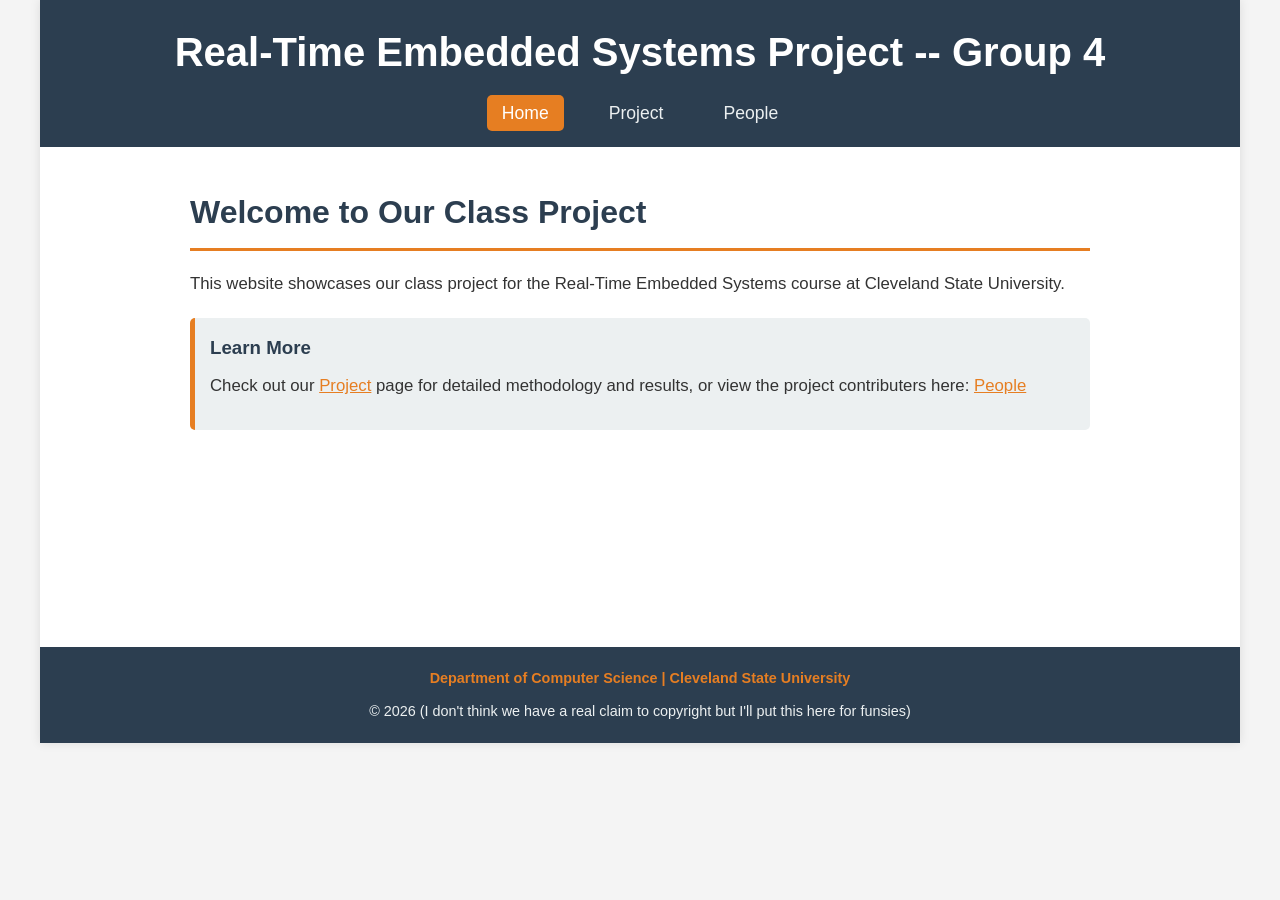
==== commit cee5c613: "Update index.html" ====
--- a/index.html
+++ b/index.html
@@ -182,7 +182,7 @@
 
         <div id="footer">
             <h4><a href="#">Department of Computer Science | Cleveland State University </a></h4>
-            <p style="margin-top: 10px;">© 2026 RTE Group 4 - Class Project</p>
+            <p style="margin-top: 10px;">© 2026 (I don't think we have a real claim to copyright but I'll put this here for funsies)</p>
         </div>
     </div>
 </body>
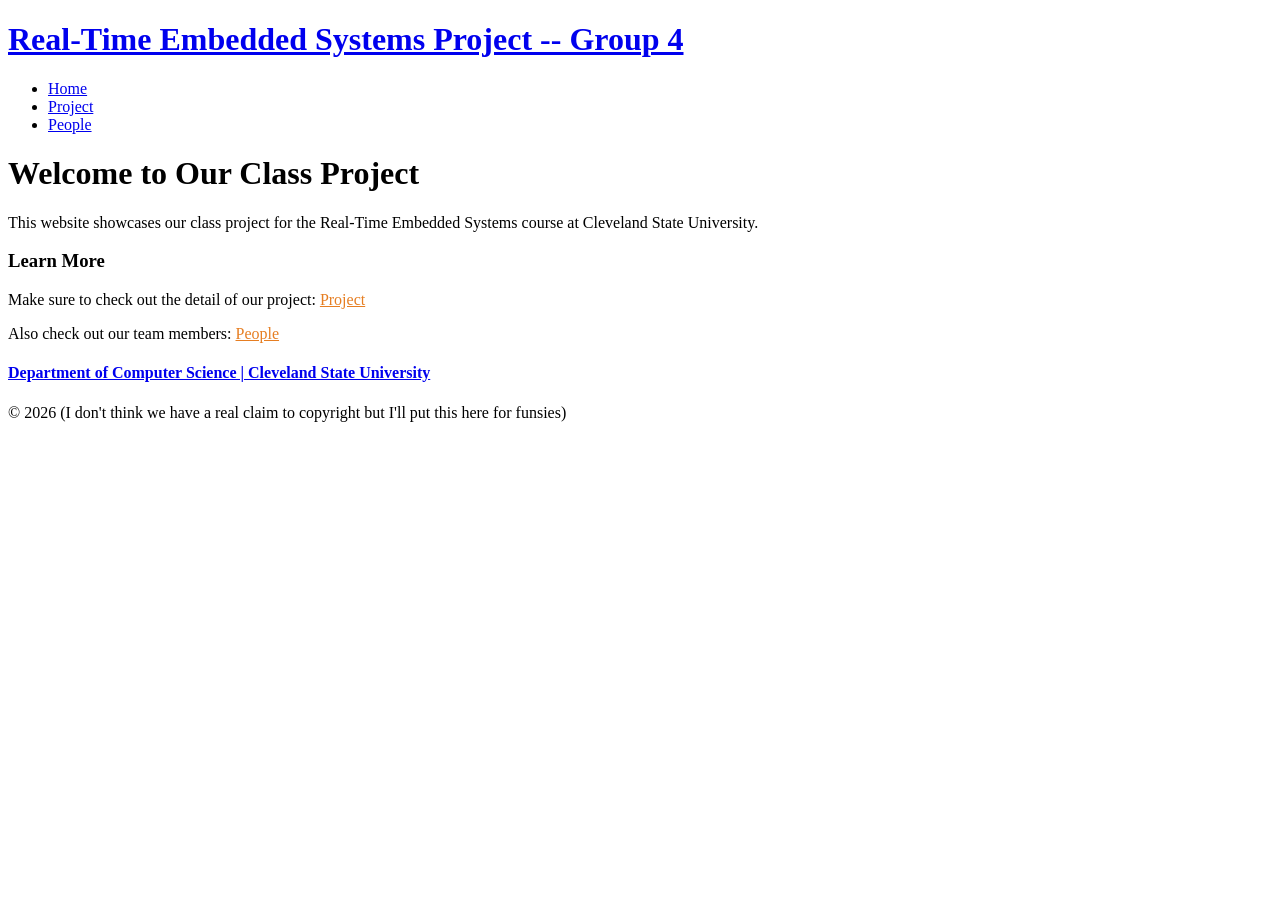
==== commit 1f7aa317: "Update index.html" ====
--- a/index.html
+++ b/index.html
@@ -3,152 +3,8 @@
 <head>
     <meta charset="UTF-8">
     <meta name="viewport" content="width=device-width, initial-scale=1.0">
-    <title>Class Project - CIS492 RTE Group 4</title>
-    <style>
-        * {
-            margin: 0;
-            padding: 0;
-            box-sizing: border-box;
-        }
-
-        body {
-            font-family: 'Segoe UI', Tahoma, Geneva, Verdana, sans-serif;
-            line-height: 1.6;
-            color: #333;
-            background-color: #f4f4f4;
-        }
-
-        #main {
-            max-width: 1200px;
-            margin: 0 auto;
-            background-color: #fff;
-            box-shadow: 0 0 10px rgba(0,0,0,0.1);
-        }
-
-        #menubar {
-            background-color: #2c3e50;
-            color: #fff;
-            padding: 20px;
-            text-align: center;
-        }
-
-        #welcome h1 {
-            font-size: 2.5em;
-            margin-bottom: 10px;
-        }
-
-        #welcome h1 a {
-            color: #fff;
-            text-decoration: none;
-        }
-
-        #menu_items {
-            margin-top: 15px;
-        }
-
-        #menu {
-            list-style: none;
-            display: flex;
-            justify-content: center;
-            gap: 30px;
-            flex-wrap: wrap;
-        }
-
-        #menu li {
-            display: inline;
-        }
-
-        #menu li a {
-            color: #ecf0f1;
-            text-decoration: none;
-            font-size: 1.1em;
-            padding: 8px 15px;
-            transition: all 0.3s ease;
-            border-radius: 5px;
-        }
-
-        #menu li a:hover,
-        #menu li.current a {
-            background-color: #e67e22;
-            color: #fff;
-        }
-
-        #site_content {
-            padding: 40px;
-            min-height: 500px;
-        }
-
-        #content {
-            max-width: 900px;
-            margin: 0 auto;
-        }
-
-        .content_item h1 {
-            color: #2c3e50;
-            border-bottom: 3px solid #e67e22;
-            padding-bottom: 10px;
-            margin-bottom: 20px;
-        }
-
-        .content_item h2 {
-            color: #34495e;
-            margin: 20px 0 10px 0;
-        }
-
-        .content_item p {
-            margin-bottom: 15px;
-            font-size: 1.05em;
-        }
-
-        .info-box {
-            background-color: #ecf0f1;
-            border-left: 5px solid #e67e22;
-            padding: 15px;
-            margin: 20px 0;
-            border-radius: 5px;
-        }
-
-        .info-box h3 {
-            color: #2c3e50;
-            margin-bottom: 10px;
-        }
-
-        #footer {
-            background-color: #2c3e50;
-            color: #ecf0f1;
-            text-align: center;
-            padding: 20px;
-            font-size: 0.9em;
-        }
-
-        #footer a {
-            color: #e67e22;
-            text-decoration: none;
-        }
-
-        #footer a:hover {
-            text-decoration: underline;
-        }
-
-        @media (max-width: 768px) {
-            #site_content {
-                padding: 20px;
-            }
-            
-            #menu {
-                gap: 15px;
-            }
-            
-            #menu li a {
-                font-size: 0.9em;
-                padding: 5px 10px;
-            }
-            
-            #welcome h1 {
-                font-size: 1.8em;
-            }
-        }
-    </style>
+    <title>Project - CIS492 RTE Group 4</title>
+    <link rel="stylesheet" href="stylesheet.css">
 </head>
 <body>
     <div id="main">
@@ -174,14 +30,15 @@
     
                     <div class="info-box">
                         <h3>Learn More</h3>
-                        <p>Check out our <a href="project.html" style="color: #e67e22;">Project</a> page for detailed methodology and results, or view the project contributers here: <a href="people.html" style="color: #e67e22;">People</a></p>
+                        <p>Make sure to check out the detail of our project: <a href="project.html" style="color: #e67e22;">Project</a></p>
+                        <p>Also check out our team members: <a href="people.html" style="color: #e67e22;">People</a></p>
                     </div>
                 </div>
             </div>
         </div>
 
         <div id="footer">
-            <h4><a href="#">Department of Computer Science | Cleveland State University </a></h4>
+            <h4><a href="https://www.csuohio.edu/">Department of Computer Science | Cleveland State University </a></h4>
             <p style="margin-top: 10px;">© 2026 (I don't think we have a real claim to copyright but I'll put this here for funsies)</p>
         </div>
     </div>
